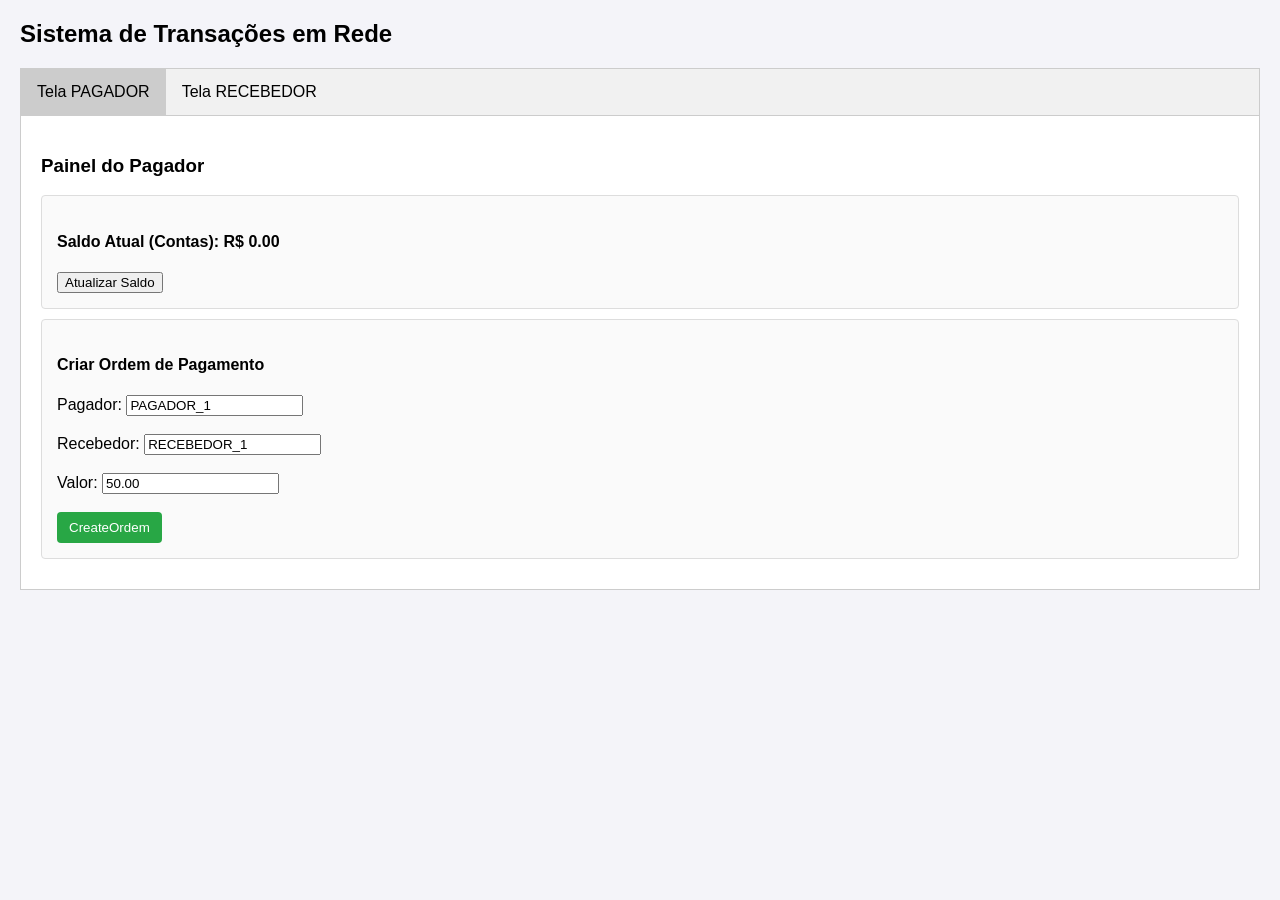
==== frontend/index.html @ f41f1aa9 "Sistema de Ordens de Pagamento e Confirmação Assíncrona" ====
<!DOCTYPE html>
<html lang="pt-BR">
<head>
    <meta charset="UTF-8">
    <title>Painel - Sistema de Pagamentos</title>
    <style>
        body { font-family: Arial, sans-serif; margin: 20px; background-color: #f4f4f9; }
        .tab { overflow: hidden; border: 1px solid #ccc; background-color: #f1f1f1; }
        .tab button { background-color: inherit; float: left; border: none; outline: none; cursor: pointer; padding: 14px 16px; font-size: 16px; }
        .tab button.active { background-color: #ccc; }
        .tabcontent { display: none; padding: 20px; border: 1px solid #ccc; border-top: none; background: white; }
        .card { padding: 15px; margin: 10px 0; border: 1px solid #ddd; border-radius: 4px; background: #fafafa; }
        button.action-btn { padding: 8px 12px; background: #28a745; color: white; border: none; border-radius: 4px; cursor: pointer; }
    </style>
</head>
<body>

<h2>Sistema de Transações em Rede</h2>

<div class="tab">
  <button class="tablinks active" onclick="openTab(event, 'PagadorTab')">Tela PAGADOR</button>
  <button class="tablinks" onclick="openTab(event, 'RecebedorTab')">Tela RECEBEDOR</button>
</div>

<!-- TELA PAGADOR -->
<div id="PagadorTab" class="tabcontent" style="display: block;">
    <h3>Painel do Pagador</h3>
    <div class="card">
        <h4>Saldo Atual (Contas): R$ <span id="saldo-pagador">0.00</span></h4>
        <button onclick="carregarSaldoPagador()">Atualizar Saldo</button>
    </div>

    <div class="card">
        <h4>Criar Ordem de Pagamento</h4>
        <label>Pagador: </label><input type="text" id="pagador-id" value="PAGADOR_1" readonly><br><br>
        <label>Recebedor: </label><input type="text" id="recebedor-id" value="RECEBEDOR_1"><br><br>
        <label>Valor: </label><input type="number" id="valor-id" value="50.00"><br><br>
        <button class="action-btn" onclick="criarOrdem()">CreateOrdem</button>
    </div>
</div>

<!-- TELA RECEBEDOR -->
<div id="RecebedorTab" class="tabcontent">
    <h3>Painel do Recebedor</h3>
    <div class="card">
        <h4>Saldo Atual (Contas): R$ <span id="saldo-recebedor">0.00</span></h4>
        <button onclick="carregarSaldoRecebedor()">Atualizar Saldo</button>
    </div>

    <div class="card">
        <h4>Ordens Recebidas para Confirmar</h4>
        <button onclick="carregarOrdensPendentes()">ListOrdens</button>
        <div id="lista-ordens"></div>
    </div>
</div>

<script>
    const ORDERS_URL = 'http://localhost:8001';
    const CONFIRM_URL = 'http://localhost:8002';
    const ACCOUNTS_URL = 'http://localhost:8003';

    function openTab(evt, tabName) {
        var i, tabcontent, tablinks;
        tabcontent = document.getElementsByClassName("tabcontent");
        for (i = 0; i < tabcontent.length; i++) {
            tabcontent[i].style.display = "none";
        }
        tablinks = document.getElementsByClassName("tablinks");
        for (i = 0; i < tablinks.length; i++) {
            tablinks[i].className = tablinks[i].className.replace(" active", "");
        }
        document.getElementById(tabName).style.display = "block";
        evt.currentTarget.className += " active";
    }

    async function carregarSaldoPagador() {
        const user = document.getElementById('pagador-id').value;
        const res = await fetch(`${ACCOUNTS_URL}/contas/${user}`);
        const data = await res.json();
        document.getElementById('saldo-pagador').innerText = data.saldo.toFixed(2);
    }

    async function carregarSaldoRecebedor() {
        const user = document.getElementById('recebedor-id').value;
        const res = await fetch(`${ACCOUNTS_URL}/contas/${user}`);
        const data = await res.json();
        document.getElementById('saldo-recebedor').innerText = data.saldo.toFixed(2);
    }

    async function criarOrdem() {
        const body = {
            pagador: document.getElementById('pagador-id').value,
            recebedor: document.getElementById('recebedor-id').value,
            valor: parseFloat(document.getElementById('valor-id').value)
        };
        const res = await fetch(`${ORDERS_URL}/ordens`, {
            method: 'POST',
            headers: {'Content-Type': 'application/json'},
            body: JSON.stringify(body)
        });
        if(res.ok) {
            alert('Ordem Criada e enviada via RabbitMQ!');
            carregarSaldoPagador();
        } else {
            alert('Erro ao criar ordem');
        }
    }

    async function carregarOrdensPendentes() {
        const res = await fetch(`${CONFIRM_URL}/confirmacoes`);
        const data = await res.json();
        const container = document.getElementById('lista-ordens');
        container.innerHTML = '';
        data.forEach(item => {
            container.innerHTML += `
                <div style="border:1px solid #ccc; padding:10px; margin-top:5px;">
                    <p><strong>ID:</strong> ${item.id} | <strong>De:</strong> ${item.pagador} | <strong>Valor:</strong> R$ ${item.valor} | <strong>Status:</strong> ${item.status}</p>
                    ${item.status !== 'CONFIRMADA' ? `<button class="action-btn" onclick="confirmarOrdem('${item.id}')">ConfirmeOrdem</button>` : '<em>Confirmada</em>'}
                </div>
            `;
        });
    }

    async function confirmarOrdem(id) {
        const res = await fetch(`${CONFIRM_URL}/confirmacoes/${id}/confirmar`, { method: 'POST' });
        if(res.ok) {
            alert('Ordem confirmada! Saldo será atualizado.');
            carregarOrdensPendentes();
            carregarSaldoRecebedor();
        } else {
            alert('Erro ao confirmar ordem');
        }
    }

    // Carga inicial
    carregarSaldoPagador();
    carregarSaldoRecebedor();
</script>

</body>
</html>
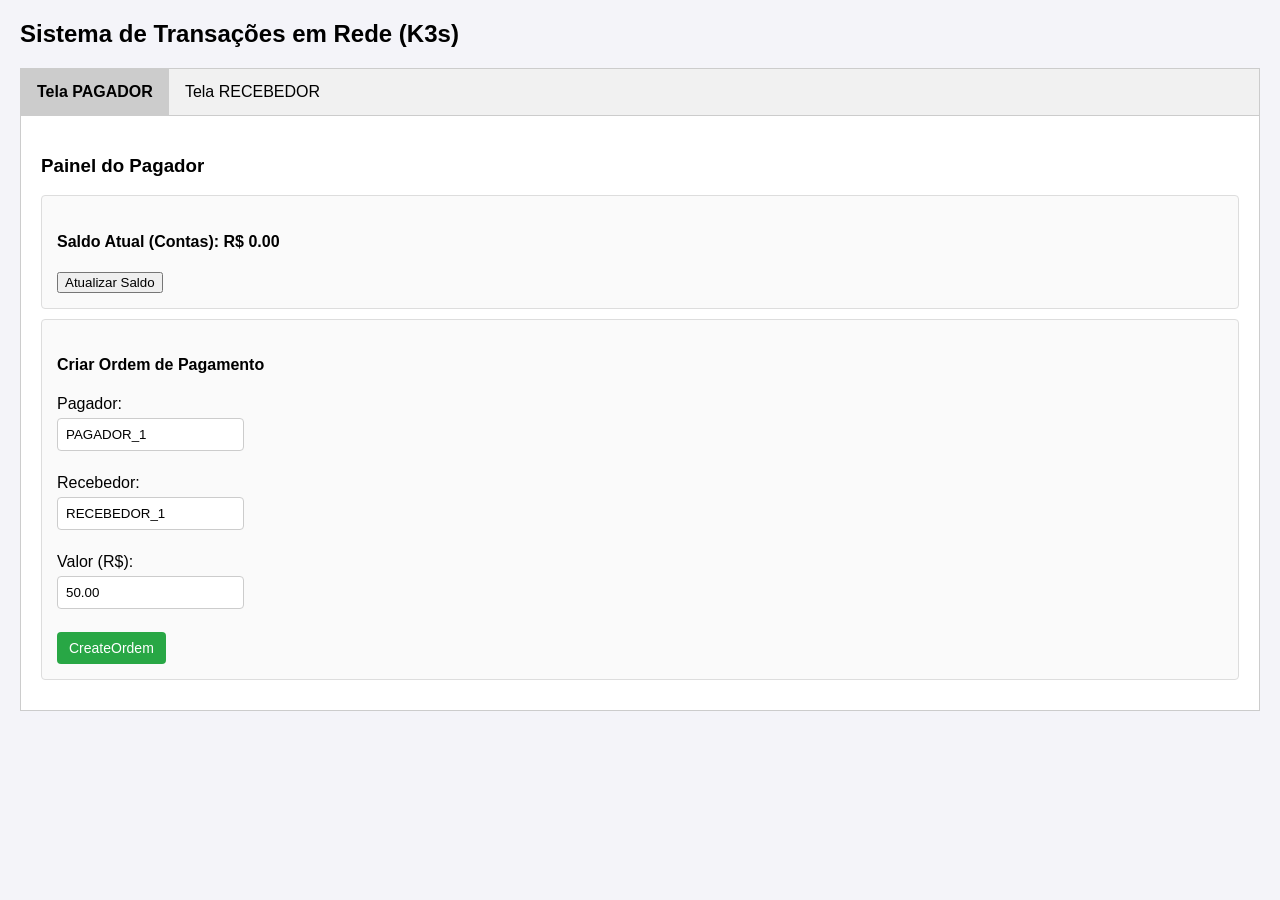
==== commit 6abf002c: "Manifestos Kubernetes" ====
--- a/frontend/index.html
+++ b/frontend/index.html
@@ -2,20 +2,24 @@
 <html lang="pt-BR">
 <head>
     <meta charset="UTF-8">
-    <title>Painel - Sistema de Pagamentos</title>
+    <meta name="viewport" content="width=device-width, initial-scale=1.0">
+    <title>Painel - Sistema de Pagamentos (K3s)</title>
     <style>
         body { font-family: Arial, sans-serif; margin: 20px; background-color: #f4f4f9; }
         .tab { overflow: hidden; border: 1px solid #ccc; background-color: #f1f1f1; }
-        .tab button { background-color: inherit; float: left; border: none; outline: none; cursor: pointer; padding: 14px 16px; font-size: 16px; }
-        .tab button.active { background-color: #ccc; }
+        .tab button { background-color: inherit; float: left; border: none; outline: none; cursor: pointer; padding: 14px 16px; font-size: 16px; transition: 0.3s; }
+        .tab button:hover { background-color: #ddd; }
+        .tab button.active { background-color: #ccc; font-weight: bold; }
         .tabcontent { display: none; padding: 20px; border: 1px solid #ccc; border-top: none; background: white; }
         .card { padding: 15px; margin: 10px 0; border: 1px solid #ddd; border-radius: 4px; background: #fafafa; }
-        button.action-btn { padding: 8px 12px; background: #28a745; color: white; border: none; border-radius: 4px; cursor: pointer; }
+        button.action-btn { padding: 8px 12px; background: #28a745; color: white; border: none; border-radius: 4px; cursor: pointer; font-size: 14px; }
+        button.action-btn:hover { background: #218838; }
+        input[type="text"], input[type="number"] { padding: 8px; margin: 5px 0; border: 1px solid #ccc; border-radius: 4px; }
     </style>
 </head>
 <body>
 
-<h2>Sistema de Transações em Rede</h2>
+<h2>Sistema de Transações em Rede (K3s)</h2>
 
 <div class="tab">
   <button class="tablinks active" onclick="openTab(event, 'PagadorTab')">Tela PAGADOR</button>
@@ -32,9 +36,12 @@
 
     <div class="card">
         <h4>Criar Ordem de Pagamento</h4>
-        <label>Pagador: </label><input type="text" id="pagador-id" value="PAGADOR_1" readonly><br><br>
-        <label>Recebedor: </label><input type="text" id="recebedor-id" value="RECEBEDOR_1"><br><br>
-        <label>Valor: </label><input type="number" id="valor-id" value="50.00"><br><br>
+        <label>Pagador: </label><br>
+        <input type="text" id="pagador-id" value="PAGADOR_1" readonly><br><br>
+        <label>Recebedor: </label><br>
+        <input type="text" id="recebedor-id" value="RECEBEDOR_1"><br><br>
+        <label>Valor (R$): </label><br>
+        <input type="number" id="valor-id" value="50.00" step="0.01"><br><br>
         <button class="action-btn" onclick="criarOrdem()">CreateOrdem</button>
     </div>
 </div>
@@ -50,14 +57,16 @@
     <div class="card">
         <h4>Ordens Recebidas para Confirmar</h4>
         <button onclick="carregarOrdensPendentes()">ListOrdens</button>
-        <div id="lista-ordens"></div>
+        <div id="lista-ordens" style="margin-top: 15px;"></div>
     </div>
 </div>
 
 <script>
-    const ORDERS_URL = 'http://localhost:8001';
-    const CONFIRM_URL = 'http://localhost:8002';
-    const ACCOUNTS_URL = 'http://localhost:8003';
+    // Configuração dinâmica para conectar às portas NodePort do K3s
+    const HOST = window.location.hostname;
+    const ORDERS_URL = `http://${HOST}:30001`;
+    const CONFIRM_URL = `http://${HOST}:30002`;
+    const ACCOUNTS_URL = `http://${HOST}:30003`;
 
     function openTab(evt, tabName) {
         var i, tabcontent, tablinks;
@@ -75,16 +84,24 @@
 
     async function carregarSaldoPagador() {
         const user = document.getElementById('pagador-id').value;
-        const res = await fetch(`${ACCOUNTS_URL}/contas/${user}`);
-        const data = await res.json();
-        document.getElementById('saldo-pagador').innerText = data.saldo.toFixed(2);
+        try {
+            const res = await fetch(`${ACCOUNTS_URL}/contas/${user}`);
+            const data = await res.json();
+            document.getElementById('saldo-pagador').innerText = data.saldo.toFixed(2);
+        } catch (e) {
+            console.error('Erro ao buscar saldo do pagador:', e);
+        }
     }
 
     async function carregarSaldoRecebedor() {
         const user = document.getElementById('recebedor-id').value;
-        const res = await fetch(`${ACCOUNTS_URL}/contas/${user}`);
-        const data = await res.json();
-        document.getElementById('saldo-recebedor').innerText = data.saldo.toFixed(2);
+        try {
+            const res = await fetch(`${ACCOUNTS_URL}/contas/${user}`);
+            const data = await res.json();
+            document.getElementById('saldo-recebedor').innerText = data.saldo.toFixed(2);
+        } catch (e) {
+            console.error('Erro ao buscar saldo do recebedor:', e);
+        }
     }
 
     async function criarOrdem() {
@@ -93,46 +110,68 @@
             recebedor: document.getElementById('recebedor-id').value,
             valor: parseFloat(document.getElementById('valor-id').value)
         };
-        const res = await fetch(`${ORDERS_URL}/ordens`, {
-            method: 'POST',
-            headers: {'Content-Type': 'application/json'},
-            body: JSON.stringify(body)
-        });
-        if(res.ok) {
-            alert('Ordem Criada e enviada via RabbitMQ!');
-            carregarSaldoPagador();
-        } else {
-            alert('Erro ao criar ordem');
+        try {
+            const res = await fetch(`${ORDERS_URL}/ordens`, {
+                method: 'POST',
+                headers: {'Content-Type': 'application/json'},
+                body: JSON.stringify(body)
+            });
+            if(res.ok) {
+                alert('Ordem Criada e enviada via RabbitMQ!');
+                carregarSaldoPagador();
+            } else {
+                const err = await res.json();
+                alert('Erro ao criar ordem: ' + (err.detail || 'Falha na validação'));
+            }
+        } catch (e) {
+            alert('Erro de comunicação com o serviço de ordens');
+            console.error(e);
         }
     }
 
     async function carregarOrdensPendentes() {
-        const res = await fetch(`${CONFIRM_URL}/confirmacoes`);
-        const data = await res.json();
-        const container = document.getElementById('lista-ordens');
-        container.innerHTML = '';
-        data.forEach(item => {
-            container.innerHTML += `
-                <div style="border:1px solid #ccc; padding:10px; margin-top:5px;">
-                    <p><strong>ID:</strong> ${item.id} | <strong>De:</strong> ${item.pagador} | <strong>Valor:</strong> R$ ${item.valor} | <strong>Status:</strong> ${item.status}</p>
-                    ${item.status !== 'CONFIRMADA' ? `<button class="action-btn" onclick="confirmarOrdem('${item.id}')">ConfirmeOrdem</button>` : '<em>Confirmada</em>'}
-                </div>
-            `;
-        });
+        try {
+            const res = await fetch(`${CONFIRM_URL}/confirmacoes`);
+            const data = await res.json();
+            const container = document.getElementById('lista-ordens');
+            container.innerHTML = '';
+            
+            if (data.length === 0) {
+                container.innerHTML = '<p>Nenhuma ordem pendente.</p>';
+                return;
+            }
+
+            data.forEach(item => {
+                container.innerHTML += `
+                    <div style="border:1px solid #ccc; padding:10px; margin-top:8px; background:#fff; border-radius:4px;">
+                        <p><strong>ID:</strong> ${item.id} | <strong>De:</strong> ${item.pagador} | <strong>Para:</strong> ${item.recebedor} | <strong>Valor:</strong> R$ ${parseFloat(item.valor).toFixed(2)} | <strong>Status:</strong> ${item.status}</p>
+                        ${item.status !== 'CONFIRMADA' ? `<button class="action-btn" onclick="confirmarOrdem('${item.id}')">ConfirmeOrdem</button>` : '<span style="color:green; font-weight:bold;">✔ Confirmada</span>'}
+                    </div>
+                `;
+            });
+        } catch (e) {
+            console.error('Erro ao carregar ordens:', e);
+        }
     }
 
     async function confirmarOrdem(id) {
-        const res = await fetch(`${CONFIRM_URL}/confirmacoes/${id}/confirmar`, { method: 'POST' });
-        if(res.ok) {
-            alert('Ordem confirmada! Saldo será atualizado.');
-            carregarOrdensPendentes();
-            carregarSaldoRecebedor();
-        } else {
-            alert('Erro ao confirmar ordem');
+        try {
+            const res = await fetch(`${CONFIRM_URL}/confirmacoes/${id}/confirmar`, { method: 'POST' });
+            if(res.ok) {
+                alert('Ordem confirmada! O saldo foi atualizado.');
+                carregarOrdensPendentes();
+                carregarSaldoRecebedor();
+            } else {
+                const err = await res.json();
+                alert('Erro ao confirmar ordem: ' + (err.detail || 'Falha na confirmação'));
+            }
+        } catch (e) {
+            alert('Erro de comunicação com o serviço de confirmação');
+            console.error(e);
         }
     }
 
-    // Carga inicial
+    // Carregamento inicial de saldos
     carregarSaldoPagador();
     carregarSaldoRecebedor();
 </script>
